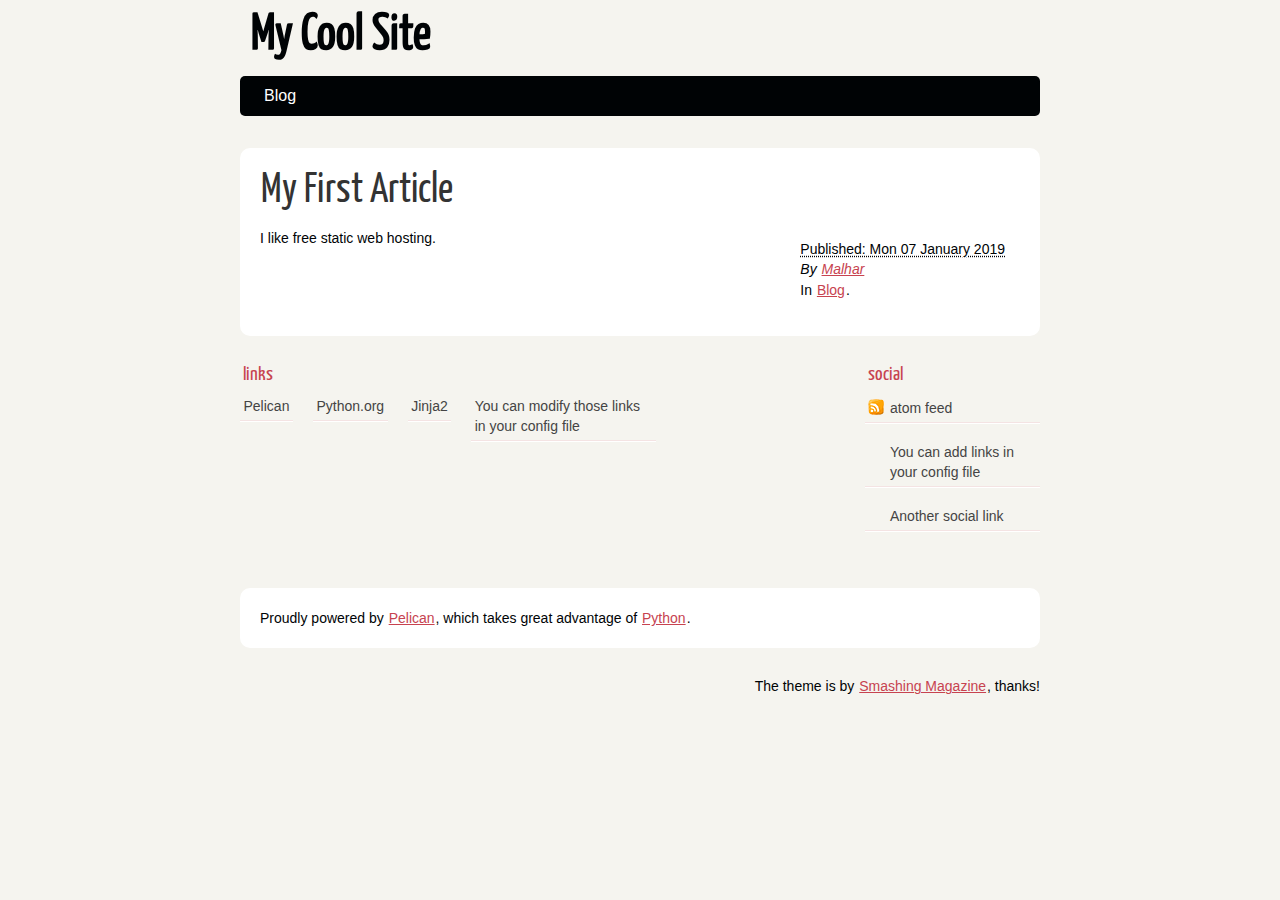
==== index.html @ fe2622ca "Generate Pelican site" ====
<!DOCTYPE html>
<html lang="en">
<head>
        <meta charset="utf-8" />
        <meta name="viewport" content="width=device-width, initial-scale=1.0" />
        <meta name="generator" content="Pelican" />
        <title>My Cool Site</title>
        <link rel="stylesheet" href="https://malhar2000.github.io/theme/css/main.css" />
        <link href="https://malhar2000.github.io/feeds/all.atom.xml" type="application/atom+xml" rel="alternate" title="My Cool Site Atom Feed" />
</head>

<body id="index" class="home">
        <header id="banner" class="body">
                <h1><a href="https://malhar2000.github.io/">My Cool Site</a></h1>
                <nav><ul>
                    <li><a href="https://malhar2000.github.io/category/blog.html">Blog</a></li>
                </ul></nav>
        </header><!-- /#banner -->

            <aside id="featured" class="body">
                <article>
                    <h1 class="entry-title"><a href="https://malhar2000.github.io/my-first-article.html">My First Article</a></h1>
<footer class="post-info">
        <abbr class="published" title="2019-01-07T08:00:00-07:00">
                Published: Mon 07 January 2019
        </abbr>

        <address class="vcard author">
                By                         <a class="url fn" href="https://malhar2000.github.io/author/malhar.html">Malhar</a>
        </address>
<p>In <a href="https://malhar2000.github.io/category/blog.html">Blog</a>.</p>

</footer><!-- /.post-info --><p>I like free static web hosting.</p>                </article>
            </aside><!-- /#featured -->
        <section id="extras" class="body">
                <div class="blogroll">
                        <h2>links</h2>
                        <ul>
                            <li><a href="https://getpelican.com/">Pelican</a></li>
                            <li><a href="https://www.python.org/">Python.org</a></li>
                            <li><a href="https://palletsprojects.com/p/jinja/">Jinja2</a></li>
                            <li><a href="#">You can modify those links in your config file</a></li>
                        </ul>
                </div><!-- /.blogroll -->
                <div class="social">
                        <h2>social</h2>
                        <ul>
                            <li><a href="https://malhar2000.github.io/feeds/all.atom.xml" type="application/atom+xml" rel="alternate">atom feed</a></li>

                            <li><a href="#">You can add links in your config file</a></li>
                            <li><a href="#">Another social link</a></li>
                        </ul>
                </div><!-- /.social -->
        </section><!-- /#extras -->

        <footer id="contentinfo" class="body">
                <address id="about" class="vcard body">
                Proudly powered by <a href="https://getpelican.com/">Pelican</a>, which takes great advantage of <a href="https://www.python.org/">Python</a>.
                </address><!-- /#about -->

                <p>The theme is by <a href="https://www.smashingmagazine.com/2009/08/designing-a-html-5-layout-from-scratch/">Smashing Magazine</a>, thanks!</p>
        </footer><!-- /#contentinfo -->

</body>
</html>
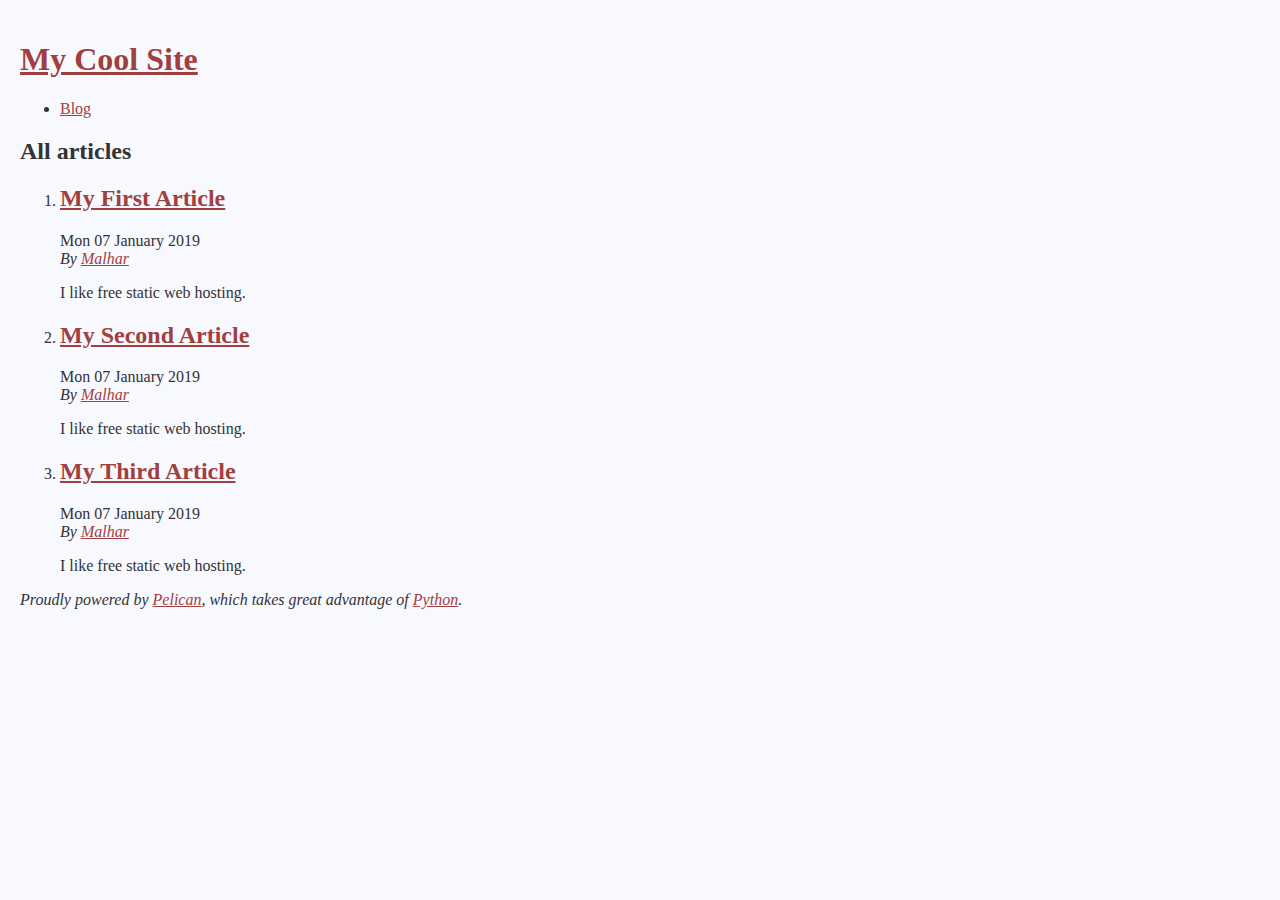
==== commit acd01e90: "Generate Pelican site" ====
--- a/index.html
+++ b/index.html
@@ -1,65 +1,62 @@
 <!DOCTYPE html>
 <html lang="en">
 <head>
+        <title>My Cool Site</title>
         <meta charset="utf-8" />
-        <meta name="viewport" content="width=device-width, initial-scale=1.0" />
         <meta name="generator" content="Pelican" />
-        <title>My Cool Site</title>
-        <link rel="stylesheet" href="https://malhar2000.github.io/theme/css/main.css" />
-        <link href="https://malhar2000.github.io/feeds/all.atom.xml" type="application/atom+xml" rel="alternate" title="My Cool Site Atom Feed" />
+        <link href="https://malhar2000.github.io/feeds/all.atom.xml" type="application/atom+xml" rel="alternate" title="My Cool Site Full Atom Feed" />
+
+  <link rel="stylesheet" type="text/css" href="https://malhar2000.github.io/theme/style.css" />
 </head>
 
 <body id="index" class="home">
         <header id="banner" class="body">
                 <h1><a href="https://malhar2000.github.io/">My Cool Site</a></h1>
-                <nav><ul>
-                    <li><a href="https://malhar2000.github.io/category/blog.html">Blog</a></li>
-                </ul></nav>
         </header><!-- /#banner -->
+        <nav id="menu"><ul>
+            <li><a href="https://malhar2000.github.io/category/blog.html">Blog</a></li>
+        </ul></nav><!-- /#menu -->
+<section id="content">
+<h2>All articles</h2>
 
-            <aside id="featured" class="body">
-                <article>
-                    <h1 class="entry-title"><a href="https://malhar2000.github.io/my-first-article.html">My First Article</a></h1>
-<footer class="post-info">
-        <abbr class="published" title="2019-01-07T08:00:00-07:00">
-                Published: Mon 07 January 2019
-        </abbr>
-
-        <address class="vcard author">
-                By                         <a class="url fn" href="https://malhar2000.github.io/author/malhar.html">Malhar</a>
-        </address>
-<p>In <a href="https://malhar2000.github.io/category/blog.html">Blog</a>.</p>
-
-</footer><!-- /.post-info --><p>I like free static web hosting.</p>                </article>
-            </aside><!-- /#featured -->
-        <section id="extras" class="body">
-                <div class="blogroll">
-                        <h2>links</h2>
-                        <ul>
-                            <li><a href="https://getpelican.com/">Pelican</a></li>
-                            <li><a href="https://www.python.org/">Python.org</a></li>
-                            <li><a href="https://palletsprojects.com/p/jinja/">Jinja2</a></li>
-                            <li><a href="#">You can modify those links in your config file</a></li>
-                        </ul>
-                </div><!-- /.blogroll -->
-                <div class="social">
-                        <h2>social</h2>
-                        <ul>
-                            <li><a href="https://malhar2000.github.io/feeds/all.atom.xml" type="application/atom+xml" rel="alternate">atom feed</a></li>
-
-                            <li><a href="#">You can add links in your config file</a></li>
-                            <li><a href="#">Another social link</a></li>
-                        </ul>
-                </div><!-- /.social -->
-        </section><!-- /#extras -->
-
+<ol id="post-list">
+        <li><article class="hentry">
+                <header> <h2 class="entry-title"><a href="https://malhar2000.github.io/my-first-article.html" rel="bookmark" title="Permalink to My First Article">My First Article</a></h2> </header>
+                <footer class="post-info">
+                    <time class="published" datetime="2019-01-07T08:00:00-07:00"> Mon 07 January 2019 </time>
+                    <address class="vcard author">By
+                        <a class="url fn" href="https://malhar2000.github.io/author/malhar.html">Malhar</a>
+                    </address>
+                </footer><!-- /.post-info -->
+                <div class="entry-content"> <p>I like free static web hosting.</p> </div><!-- /.entry-content -->
+        </article></li>
+        <li><article class="hentry">
+                <header> <h2 class="entry-title"><a href="https://malhar2000.github.io/my-second-article.html" rel="bookmark" title="Permalink to My Second Article">My Second Article</a></h2> </header>
+                <footer class="post-info">
+                    <time class="published" datetime="2019-01-07T08:00:00-07:00"> Mon 07 January 2019 </time>
+                    <address class="vcard author">By
+                        <a class="url fn" href="https://malhar2000.github.io/author/malhar.html">Malhar</a>
+                    </address>
+                </footer><!-- /.post-info -->
+                <div class="entry-content"> <p>I like free static web hosting.</p> </div><!-- /.entry-content -->
+        </article></li>
+        <li><article class="hentry">
+                <header> <h2 class="entry-title"><a href="https://malhar2000.github.io/my-third-article.html" rel="bookmark" title="Permalink to My Third Article">My Third Article</a></h2> </header>
+                <footer class="post-info">
+                    <time class="published" datetime="2019-01-07T08:00:00-07:00"> Mon 07 January 2019 </time>
+                    <address class="vcard author">By
+                        <a class="url fn" href="https://malhar2000.github.io/author/malhar.html">Malhar</a>
+                    </address>
+                </footer><!-- /.post-info -->
+                <div class="entry-content"> <p>I like free static web hosting.</p> </div><!-- /.entry-content -->
+        </article></li>
+</ol><!-- /#posts-list -->
+</section><!-- /#content -->
         <footer id="contentinfo" class="body">
                 <address id="about" class="vcard body">
-                Proudly powered by <a href="https://getpelican.com/">Pelican</a>, which takes great advantage of <a href="https://www.python.org/">Python</a>.
+                Proudly powered by <a href="https://getpelican.com/">Pelican</a>,
+                which takes great advantage of <a href="https://www.python.org/">Python</a>.
                 </address><!-- /#about -->
-
-                <p>The theme is by <a href="https://www.smashingmagazine.com/2009/08/designing-a-html-5-layout-from-scratch/">Smashing Magazine</a>, thanks!</p>
         </footer><!-- /#contentinfo -->
-
 </body>
 </html>